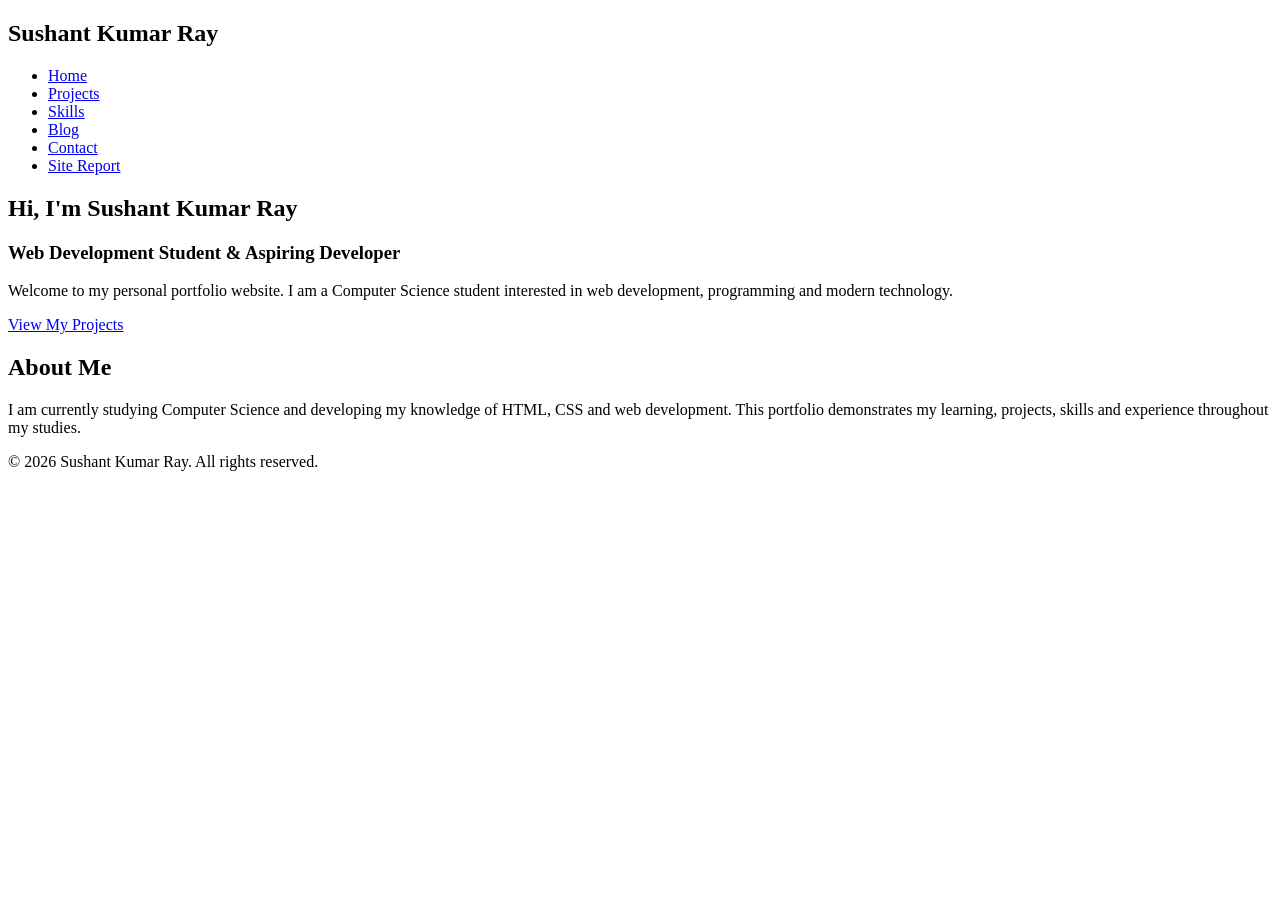
==== index.html @ beec1395 "index page created" ====
<!DOCTYPE html>
<html lang="en">
<head>
    <meta charset="UTF-8">
    <meta name="viewport" content="width=device-width, initial-scale=1.0">
    <title>Sushant Kumar Ray | Portfolio</title>
    <link rel="stylesheet" href="style.css">
</head>

<body>

    <header>
        <nav>
            <h1>Sushant Kumar Ray</h1>

            <ul>
                <li><a href="index.html">Home</a></li>
                <li><a href="project.html">Projects</a></li>
                <li><a href="skills.html">Skills</a></li>
                <li><a href="blog.html">Blog</a></li>
                <li><a href="contact.html">Contact</a></li>
                <li><a href="sitereport.html">Site Report</a></li>
            </ul>
        </nav>
    </header>

    <main>

        <section class="hero">
            <div class="hero-content">

                <h2>Hi, I'm Sushant Kumar Ray</h2>

                <h3>Web Development Student & Aspiring Developer</h3>

                <p>
                    Welcome to my personal portfolio website.
                    I am a Computer Science student interested in
                    web development, programming and modern technology.
                </p>

                <a href="project.html" class="button">
                    View My Projects
                </a>

            </div>
        </section>

        <section class="about">
            <h2>About Me</h2>

            <p>
                I am currently studying Computer Science and developing
                my knowledge of HTML, CSS and web development.
                This portfolio demonstrates my learning, projects,
                skills and experience throughout my studies.
            </p>
        </section>

    </main>

    <footer>
        <p>&copy; 2026 Sushant Kumar Ray. All rights reserved.</p>
    </footer>

</body>
</html>
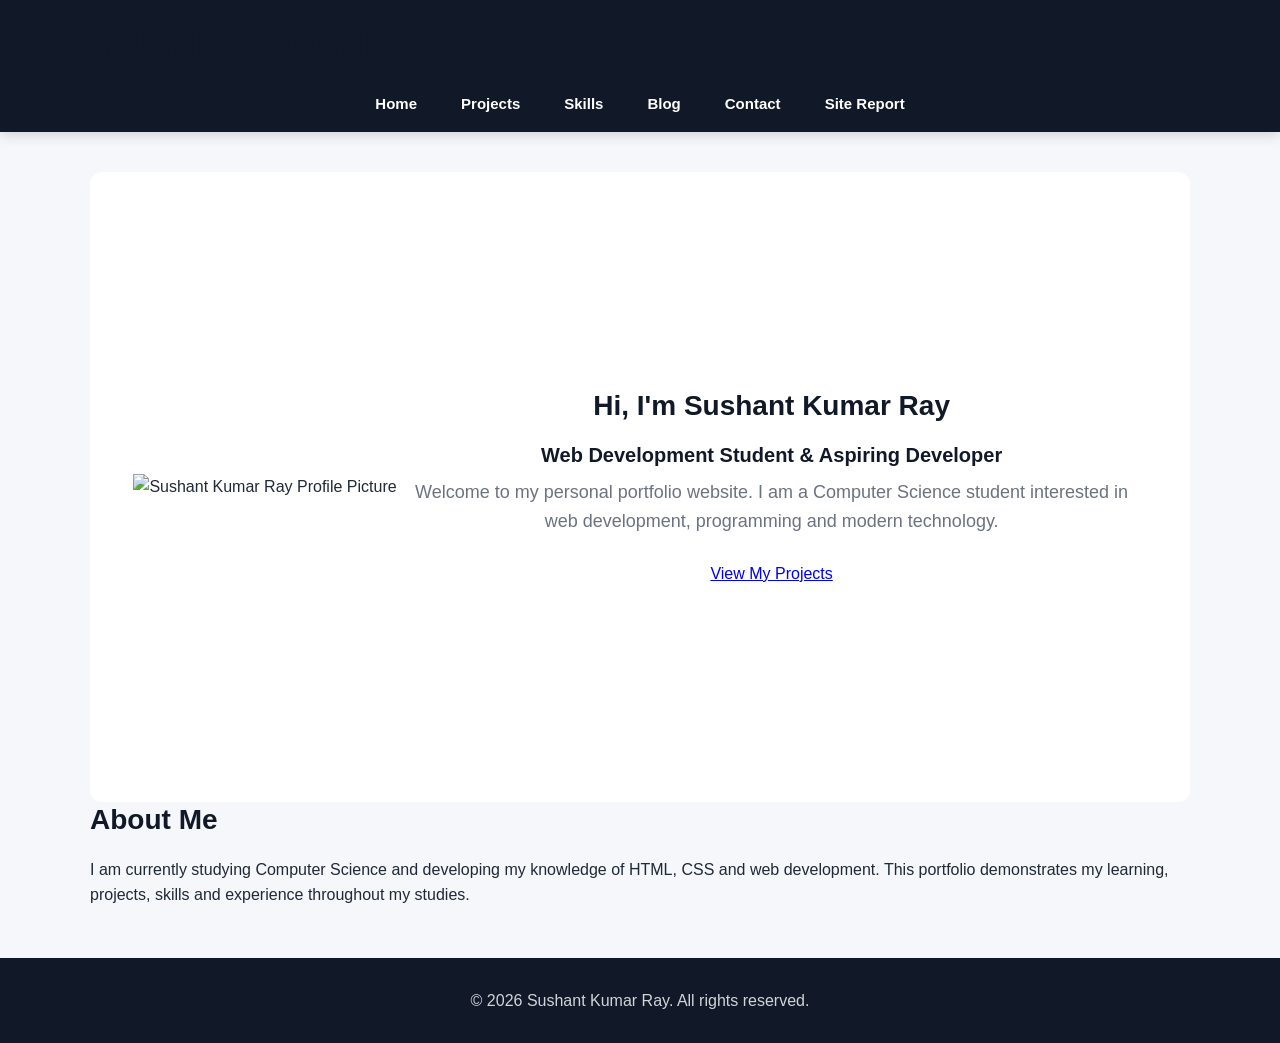
==== commit 590d6f2e: "index page updated" ====
--- a/index.html
+++ b/index.html
@@ -27,6 +27,12 @@
     <main>
 
         <section class="hero">
+
+            <!-- Profile Picture -->
+            <div class="profile-picture">
+                <img src="profile.jpg" alt="Sushant Kumar Ray Profile Picture">
+            </div>
+
             <div class="hero-content">
 
                 <h2>Hi, I'm Sushant Kumar Ray</h2>
@@ -44,6 +50,7 @@
                 </a>
 
             </div>
+
         </section>
 
         <section class="about">
--- a/style.css
+++ b/style.css
@@ -0,0 +1,413 @@
+* {
+    margin: 0;
+    padding: 0;
+    box-sizing: border-box;
+}
+
+html {
+    scroll-behavior: smooth;
+}
+
+body {
+    font-family: Arial, Helvetica, sans-serif;
+    background: #f5f7fa;
+    color: #1f2937;
+    line-height: 1.6;
+}
+
+
+
+nav {
+    background: #111827;
+    padding: 16px 5%;
+    position: sticky;
+    top: 0;
+    z-index: 1000;
+    box-shadow: 0 3px 12px rgba(0, 0, 0, 0.15);
+}
+
+nav ul {
+    list-style: none;
+    display: flex;
+    justify-content: center;
+    align-items: center;
+    gap: 8px;
+    flex-wrap: wrap;
+}
+
+nav a {
+    color: #ffffff;
+    text-decoration: none;
+    padding: 10px 18px;
+    border-radius: 6px;
+    font-size: 15px;
+    font-weight: 600;
+    transition: 0.3s ease;
+}
+
+nav a:hover,
+nav a:focus {
+    background: #2563eb;
+    color: #ffffff;
+}
+
+
+
+main {
+    width: 90%;
+    max-width: 1100px;
+    margin: 40px auto;
+}
+
+
+h1,
+h2,
+h3 {
+    color: #111827;
+    line-height: 1.3;
+}
+
+h1 {
+    font-size: 42px;
+    margin-bottom: 20px;
+}
+
+h2 {
+    font-size: 28px;
+    margin-bottom: 18px;
+}
+
+h3 {
+    font-size: 20px;
+    margin-bottom: 10px;
+}
+
+
+.btn {
+    display: inline-block;
+    background: #2563eb;
+    color: #ffffff;
+    text-decoration: none;
+    padding: 12px 24px;
+    border-radius: 6px;
+    font-weight: 600;
+    transition: 0.3s ease;
+}
+
+.btn:hover {
+    background: #1d4ed8;
+    transform: translateY(-2px);
+}
+
+
+.hero {
+    min-height: 70vh;
+    display: flex;
+    justify-content: center;
+    align-items: center;
+    text-align: center;
+    padding: 60px 20px;
+    background: #ffffff;
+    border-radius: 12px;
+}
+
+.hero-content {
+    max-width: 750px;
+}
+
+.hero h1 {
+    font-size: 48px;
+    color: #111827;
+}
+
+.hero p {
+    font-size: 18px;
+    color: #6b7280;
+    margin-bottom: 25px;
+}
+
+
+.project-grid {
+    display: grid;
+    grid-template-columns: repeat(3, 1fr);
+    gap: 25px;
+}
+
+.project-card {
+    background: #ffffff;
+    border-radius: 10px;
+    overflow: hidden;
+    box-shadow: 0 5px 18px rgba(0, 0, 0, 0.08);
+    transition: 0.3s ease;
+}
+
+.project-card:hover {
+    transform: translateY(-6px);
+    box-shadow: 0 10px 25px rgba(0, 0, 0, 0.12);
+}
+
+.project-card img {
+    width: 100%;
+    height: 200px;
+    object-fit: cover;
+}
+
+.project-card-content {
+    padding: 20px;
+}
+
+.skills-section {
+    background: #ffffff;
+    padding: 30px;
+    border-radius: 10px;
+    margin-bottom: 25px;
+}
+
+.skills-section ul {
+    padding-left: 25px;
+}
+
+.skills-section li {
+    margin-bottom: 8px;
+}
+
+table {
+    width: 100%;
+    border-collapse: collapse;
+    margin-top: 20px;
+    background: #ffffff;
+}
+
+th,
+td {
+    padding: 14px;
+    border: 1px solid #d1d5db;
+    text-align: left;
+}
+
+th {
+    background: #111827;
+    color: #ffffff;
+}
+
+tr:nth-child(even) {
+    background: #f9fafb;
+}
+
+
+.blog-grid {
+    display: grid;
+    grid-template-columns: repeat(2, 1fr);
+    gap: 30px;
+}
+
+.blog-post {
+    background: #ffffff;
+    padding: 25px;
+    border-radius: 10px;
+    box-shadow: 0 5px 18px rgba(0, 0, 0, 0.08);
+}
+
+.blog-post img {
+    width: 100%;
+    max-height: 300px;
+    object-fit: cover;
+    border-radius: 8px;
+    margin-bottom: 18px;
+}
+
+.blog-post p {
+    color: #4b5563;
+}
+
+
+.contact-container {
+    background: #ffffff;
+    max-width: 750px;
+    margin: auto;
+    padding: 35px;
+    border-radius: 12px;
+    box-shadow: 0 5px 20px rgba(0, 0, 0, 0.08);
+}
+
+.contact-form label {
+    display: block;
+    margin-bottom: 6px;
+    font-weight: 600;
+}
+
+.contact-form input,
+.contact-form textarea {
+    width: 100%;
+    padding: 12px;
+    margin-bottom: 18px;
+    border: 1px solid #d1d5db;
+    border-radius: 6px;
+    font-family: inherit;
+    font-size: 15px;
+}
+
+.contact-form textarea {
+    min-height: 150px;
+    resize: vertical;
+}
+
+.contact-form input:focus,
+.contact-form textarea:focus {
+    outline: none;
+    border-color: #2563eb;
+}
+
+
+.sitereport {
+    background: #ffffff;
+    max-width: 900px;
+    margin: 40px auto;
+    padding: 40px;
+    border-radius: 12px;
+    box-shadow: 0 5px 20px rgba(0, 0, 0, 0.08);
+}
+
+.sitereport h1 {
+    text-align: center;
+    color: #111827;
+    border-bottom: 3px solid #2563eb;
+    padding-bottom: 15px;
+    margin-bottom: 35px;
+}
+
+.sitereport h2 {
+    color: #2563eb;
+    margin-top: 35px;
+}
+
+.sitereport p {
+    color: #374151;
+    margin-bottom: 18px;
+    text-align: justify;
+}
+
+.sitereport ul {
+    padding-left: 25px;
+    margin-bottom: 20px;
+}
+
+.sitereport li {
+    margin-bottom: 8px;
+}
+
+.validation {
+    margin-top: 35px;
+    padding: 25px;
+    background: #f9fafb;
+    border-left: 5px solid #2563eb;
+    border-radius: 6px;
+}
+
+.validation img {
+    display: block;
+    width: 100%;
+    max-width: 800px;
+    height: auto;
+    margin: 20px auto;
+    border-radius: 8px;
+    border: 1px solid #d1d5db;
+}
+
+
+footer {
+    background: #111827;
+    color: #ffffff;
+    text-align: center;
+    padding: 25px;
+    margin-top: 50px;
+}
+
+footer p {
+    margin: 5px 0;
+    color: #d1d5db;
+}
+
+
+@media (max-width: 900px) {
+
+    .project-grid {
+        grid-template-columns: repeat(2, 1fr);
+    }
+
+    .blog-grid {
+        grid-template-columns: 1fr;
+    }
+
+    .hero h1 {
+        font-size: 40px;
+    }
+}
+
+
+@media (max-width: 600px) {
+
+    nav {
+        padding: 12px;
+    }
+
+    nav ul {
+        flex-direction: column;
+        width: 100%;
+    }
+
+    nav li {
+        width: 100%;
+        text-align: center;
+    }
+
+    nav a {
+        display: block;
+        width: 100%;
+    }
+
+    main {
+        width: 94%;
+        margin: 25px auto;
+    }
+
+    h1 {
+        font-size: 32px;
+    }
+
+    h2 {
+        font-size: 24px;
+    }
+
+    .hero {
+        min-height: 60vh;
+        padding: 35px 15px;
+    }
+
+    .hero h1 {
+        font-size: 34px;
+    }
+
+    .hero p {
+        font-size: 16px;
+    }
+
+    .project-grid {
+        grid-template-columns: 1fr;
+    }
+
+    .contact-container,
+    .sitereport,
+    .skills-section {
+        padding: 22px;
+    }
+
+    table {
+        font-size: 14px;
+    }
+
+    th,
+    td {
+        padding: 10px;
+    }
+}
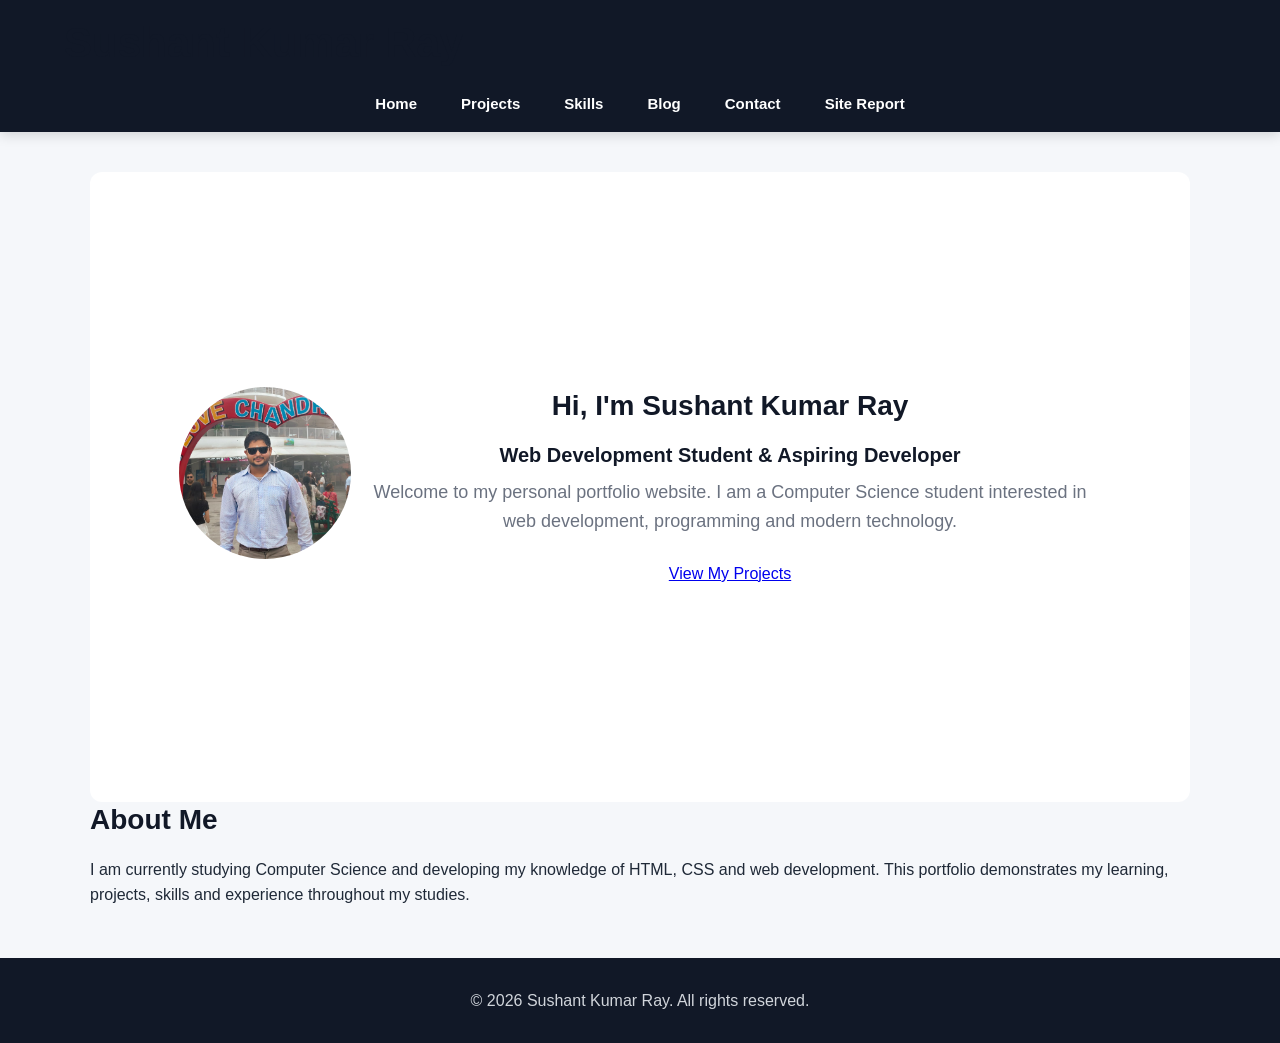
==== commit 6d7cf55f: "index page updated" ====
--- a/index.html
+++ b/index.html
@@ -30,7 +30,7 @@
 
             <!-- Profile Picture -->
             <div class="profile-picture">
-                <img src="profile.jpg" alt="Sushant Kumar Ray Profile Picture">
+                <img src="profile.jpeg" alt="Sushant Kumar Ray Profile Picture">
             </div>
 
             <div class="hero-content">
--- a/style.css
+++ b/style.css
@@ -15,7 +15,18 @@
     line-height: 1.6;
 }
 
-
+.profile-picture {
+    text-align: center;
+    margin-bottom: 20px;
+}
+
+.profile-picture img {
+    width: 180px;
+    height: 180px;
+    object-fit: cover;
+    border-radius: 50%;
+    border: 4px solid white;
+}
 
 nav {
     background: #111827;
